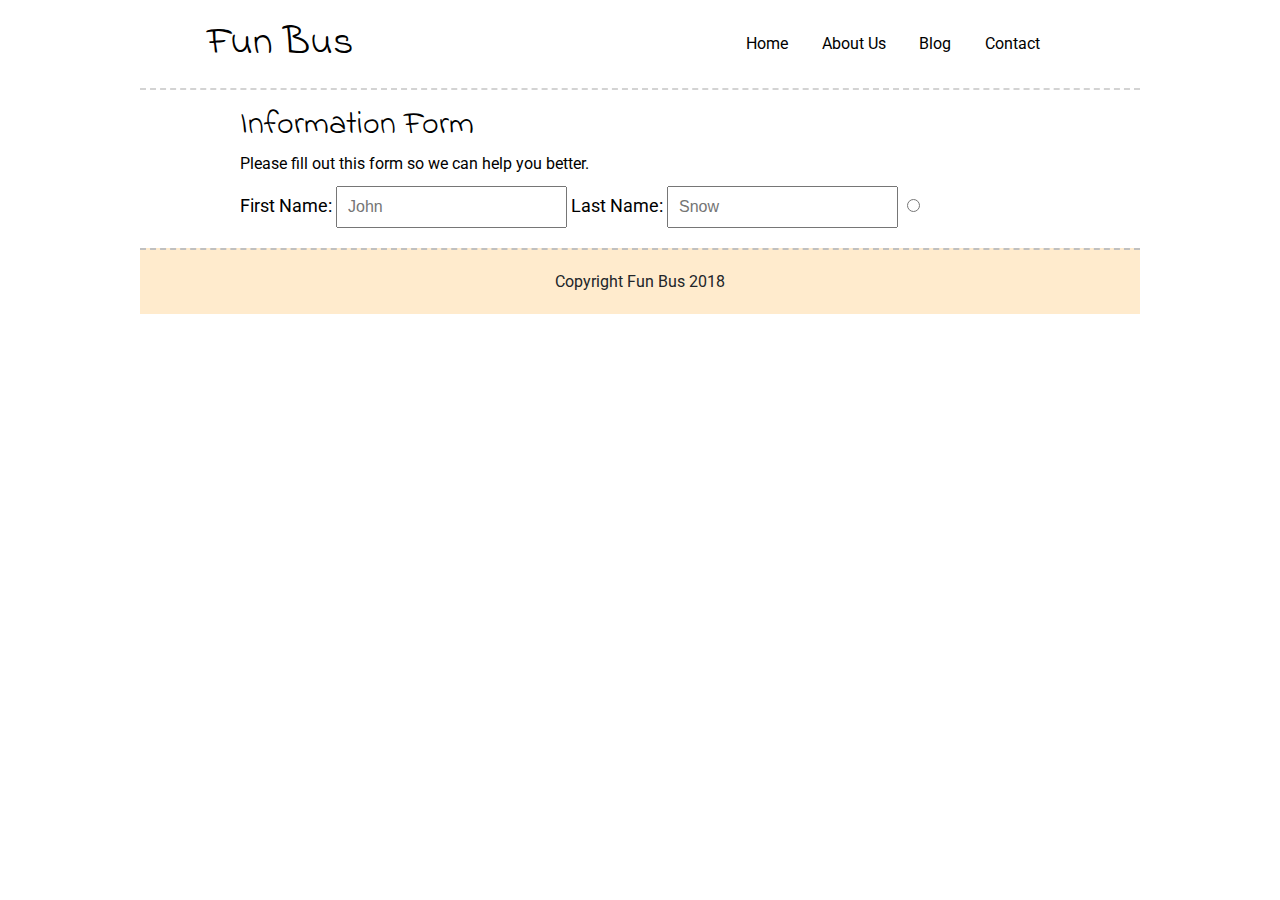
==== contact.html @ acde589a "Continued designing of contact.html" ====
<!doctype html>

<html lang="en">
<head>
  <meta charset="utf-8">

  <title>Fun Bus Travel Agency - Solution</title>

  <link href="https://fonts.googleapis.com/css?family=Indie+Flower|Roboto" rel="stylesheet">
  <link href="css/contact.css" rel="stylesheet">

  <!--[if lt IE 9]>
    <script src="https://cdnjs.cloudflare.com/ajax/libs/html5shiv/3.7.3/html5shiv.js"></script>
  <![endif]-->
  <meta name="viewport" content="width=device-width, initial-scale=1.0">

</head>

<body>
  <header>
    <h1>Fun Bus</h1>
    <nav>
      <a href="index.html" target="_blank">Home</a>
      <a href="#" target="_blank">About Us</a>
      <a href="#" target="_blank">Blog</a>
      <a href="contact.html" target="_blank">Contact</a>
    </nav>
  </header>
  
  <div class="container contact">
    <section class="content-header">
        <h2>Information Form</h2>
        <p>Please fill out this form so we can help you better.
            <!-- * [ ] Introduce a form with inputs allowing users to select a vacation package and a submit button at the bottom of the page. Introduce inputs for name, email, phone number, and an area for them to leave special instructions.  -->
        </p>
        <form>
            <label>First Name:</label>
            <input type="text" name="first_name" placeholder="John" />
            <label>Last Name:</label>
            <input type="text" name="last-name" placeholder="Snow" />
            <input type="radio" name="Vacation-A" value="Vacation-A" />
        </form>
    </section>
  </div><!-- container -->

  <footer class="footer">
    <p>Copyright Fun Bus 2018</p>
  </footer>

</body>
</html>
---- css/contact.css ----
/* http://meyerweb.com/eric/tools/css/reset/ 
   v2.0 | 20110126
   License: none (public domain)
*/
html,
body,
div,
span,
applet,
object,
iframe,
h1,
h2,
h3,
h4,
h5,
h6,
p,
blockquote,
pre,
a,
abbr,
acronym,
address,
big,
cite,
code,
del,
dfn,
em,
img,
ins,
kbd,
q,
s,
samp,
small,
strike,
strong,
sub,
sup,
tt,
var,
b,
u,
i,
center,
dl,
dt,
dd,
ol,
ul,
li,
fieldset,
form,
label,
legend,
table,
caption,
tbody,
tfoot,
thead,
tr,
th,
td,
article,
aside,
canvas,
details,
embed,
figure,
figcaption,
footer,
header,
hgroup,
menu,
nav,
output,
ruby,
section,
summary,
time,
mark,
audio,
video {
  margin: 0;
  padding: 0;
  border: 0;
  font-size: 100%;
  font: inherit;
  vertical-align: baseline;
}
/* HTML5 display-role reset for older browsers */
article,
aside,
details,
figcaption,
figure,
footer,
header,
hgroup,
menu,
nav,
section {
  display: block;
}
body {
  line-height: 1;
}
ol,
ul {
  list-style: none;
}
blockquote,
q {
  quotes: none;
}
blockquote:before,
blockquote:after,
q:before,
q:after {
  content: '';
  content: none;
}
table {
  border-collapse: collapse;
  border-spacing: 0;
}
* {
  box-sizing: border-box;
}
html {
  font-size: 62.5%;
}
html,
body {
  font-family: 'Roboto', sans-serif;
}
h1,
h2,
h3,
h4,
h5 {
  font-family: 'Indie Flower', cursive;
}
h1 {
  font-size: 4rem;
}
h2 {
  font-size: 3.2rem;
  padding-bottom: 10px;
}
h4 {
  font-size: 2.5rem;
  padding-bottom: 10px;
}
p {
  line-height: 1.5;
  font-size: 1.6rem;
  padding-bottom: 10px;
}
img {
  max-width: 100%;
  height: auto;
}
.container {
  max-width: 800px;
  width: 100%;
  margin: 0 auto;
}
@media (max-width: 800px) {
  .container {
    width: 95%;
  }
}
@media (max-width: 500px) {
  .container {
    width: 90%;
  }
}
header {
  max-width: 1000px;
  width: 100%;
  margin: 0 auto;
  padding: 24px 5.25%;
  border-bottom: 2px dashed lightgrey;
  display: flex;
  align-items: baseline;
  justify-content: space-between;
}
@media (max-width: 500px) {
  header {
    flex-wrap: wrap;
    justify-content: center;
    padding: 0px;
    margin-top: 17px;
  }
  header h1 {
    font-size: 3rem;
    padding-bottom: 10px;
    width: 100%;
    text-align: center;
  }
}
nav {
  font-size: 1.6rem;
  width: 70%;
  align-self: center;
  text-align: right;
  padding: 0px 3.8%;
}
nav a {
  text-decoration: none;
  color: black;
  padding-left: 5.5%;
}
@media (max-width: 500px) {
  nav a {
    padding: 0px 6%;
  }
}
@media (max-width: 500px) {
  nav {
    width: 100%;
    text-align: center;
    padding: 8px 0px;
  }
}
.footer {
  max-width: 1000px;
  width: 100%;
  border-top: 2px dashed silver;
  background: #FFEBCD;
  margin: 0 auto;
}
.footer p {
  text-align: center;
  color: #212529;
  font-size: 1.6rem;
  padding: 20px;
}
.contact {
  margin: 20px auto;
}
.contact .content-header form {
  font-size: 1.8rem;
}
.contact .content-header form input {
  font-size: 1.6rem;
  padding: 10px;
}
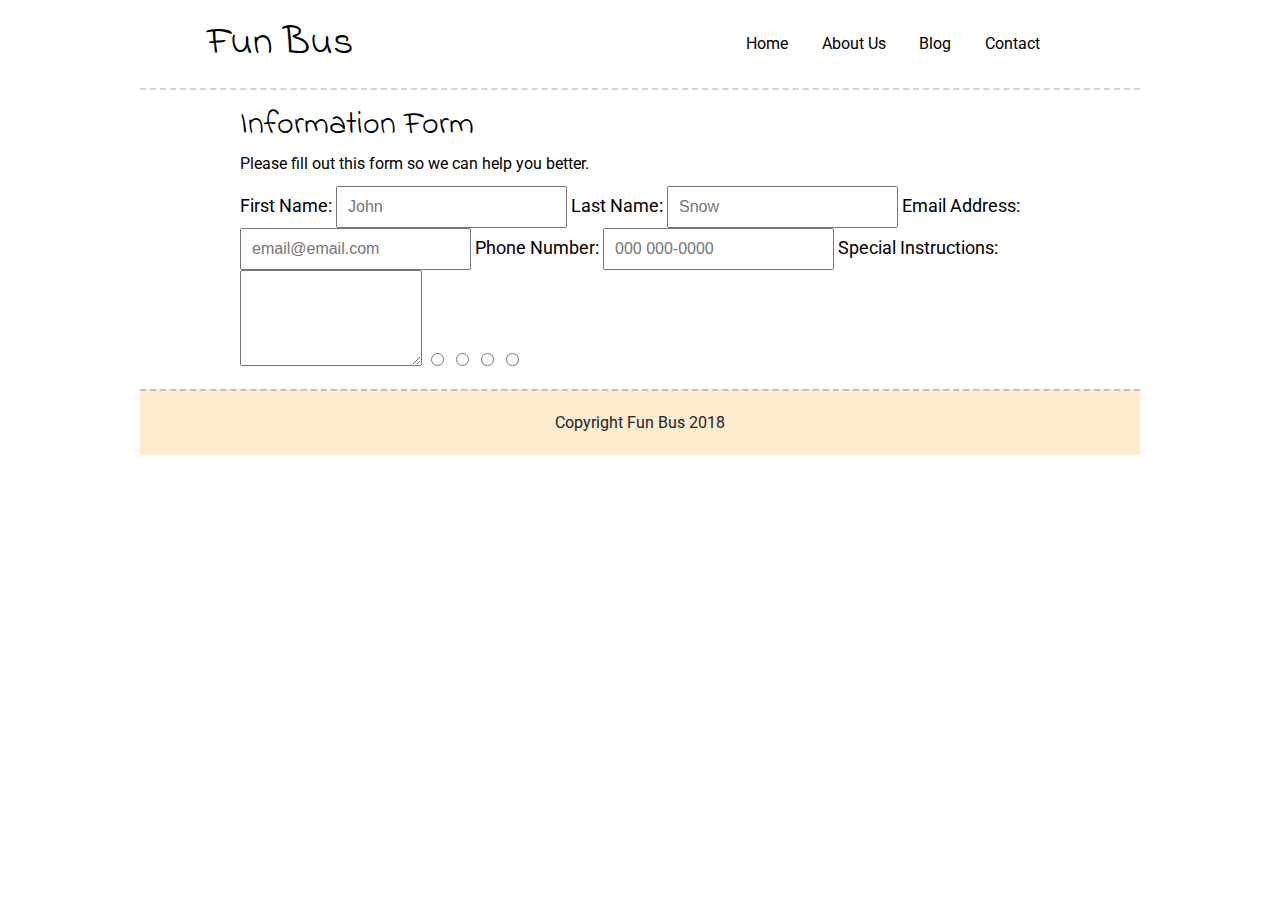
==== commit ef364b0e: "Added radio buttons for Vacation selection choices" ====
--- a/contact.html
+++ b/contact.html
@@ -38,7 +38,16 @@
             <input type="text" name="first_name" placeholder="John" />
             <label>Last Name:</label>
             <input type="text" name="last-name" placeholder="Snow" />
+            <label>Email Address:</label>
+            <input type="text" name="email" placeholder="email@email.com" />
+            <label>Phone Number:</label>
+            <input type="text" name="phone-number" placeholder="000 000-0000" />
+            <label>Special Instructions:</label>
+            <textarea rows=6 ></textarea>
             <input type="radio" name="Vacation-A" value="Vacation-A" />
+            <input type="radio" name="Vacation-B" value="Vacation-B" />
+            <input type="radio" name="Vacation-C" value="Vacation-C" />
+            <input type="radio" name="Vacation-D" value="Vacation-D" />
         </form>
     </section>
   </div><!-- container -->
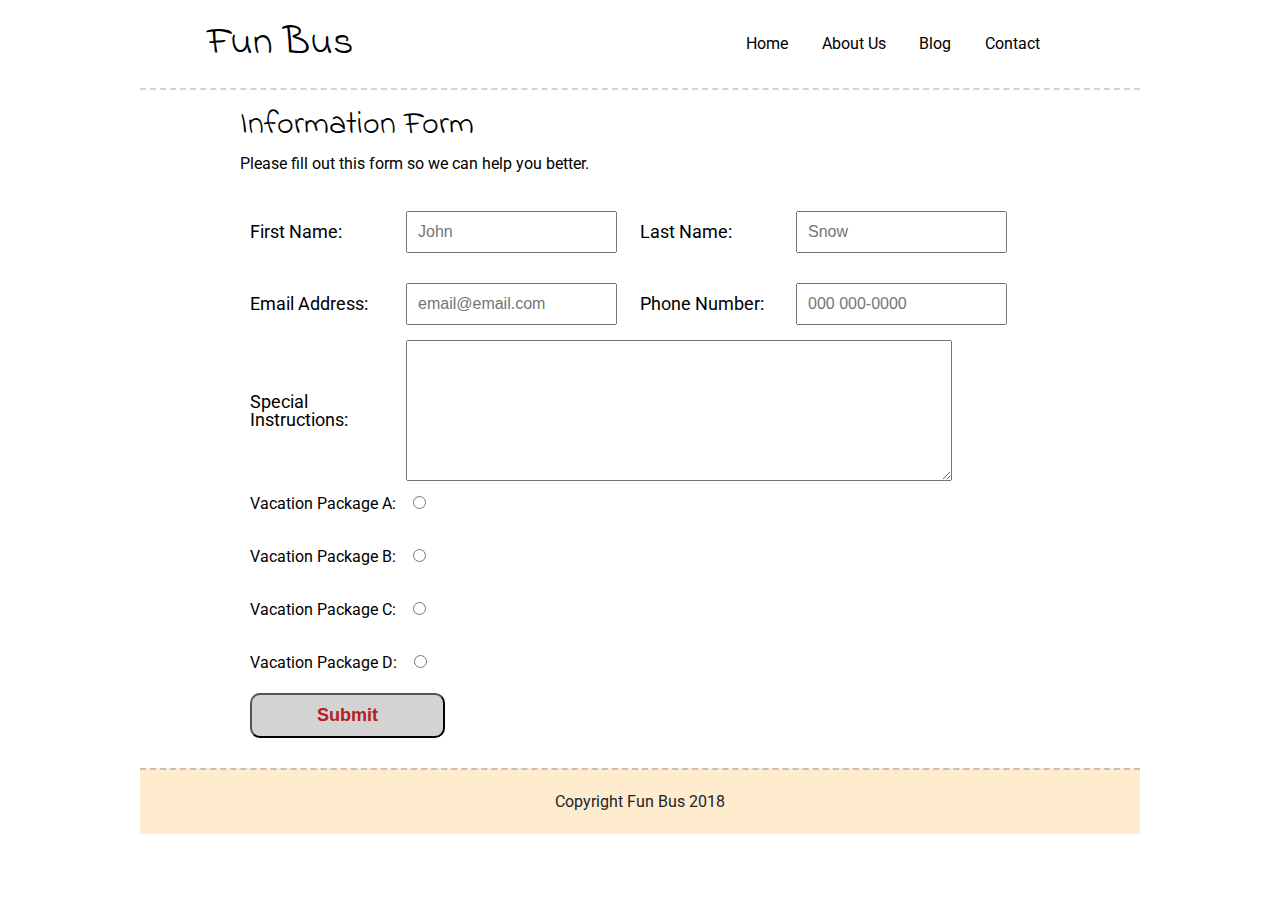
==== commit 87dc645b: "contact.html completed and styled" ====
--- a/contact.html
+++ b/contact.html
@@ -43,11 +43,12 @@
             <label>Phone Number:</label>
             <input type="text" name="phone-number" placeholder="000 000-0000" />
             <label>Special Instructions:</label>
-            <textarea rows=6 ></textarea>
-            <input type="radio" name="Vacation-A" value="Vacation-A" />
-            <input type="radio" name="Vacation-B" value="Vacation-B" />
-            <input type="radio" name="Vacation-C" value="Vacation-C" />
-            <input type="radio" name="Vacation-D" value="Vacation-D" />
+            <textarea rows=9 ></textarea><br />
+            <p>Vacation Package A: <input type="radio" name="Vacation-A" value="Vacation-A" /><br /></p>
+            <p>Vacation Package B: <input type="radio" name="Vacation-B" value="Vacation-B" /><br /></p>
+            <p>Vacation Package C: <input type="radio" name="Vacation-C" value="Vacation-C" /><br /></p>
+            <p>Vacation Package D: <input type="radio" name="Vacation-D" value="Vacation-D" /><br /></p>
+            <button type="submit">Submit</button>
         </form>
     </section>
   </div><!-- container -->
--- a/css/contact.css
+++ b/css/contact.css
@@ -244,8 +244,38 @@
 }
 .contact .content-header form {
   font-size: 1.8rem;
+  width: 100%;
+  display: flex;
+  justify-content: flex-start;
+  align-items: center;
+  flex-wrap: wrap;
+  padding: 10px;
 }
 .contact .content-header form input {
   font-size: 1.6rem;
   padding: 10px;
-}
+  margin: 15px 3% 15px 0px;
+  width: 27%;
+}
+.contact .content-header form label {
+  width: 20%;
+}
+.contact .content-header form textarea {
+  width: 70%;
+}
+.contact .content-header form p {
+  width: 100%;
+}
+.contact .content-header form p input {
+  width: 5%;
+  margin: 15px 0%;
+}
+.contact .content-header form button {
+  width: 25%;
+  background-color: lightgrey;
+  color: firebrick;
+  padding: 10px 15px;
+  border-radius: 10px;
+  font-weight: bold;
+  font-size: 1.8rem;
+}
